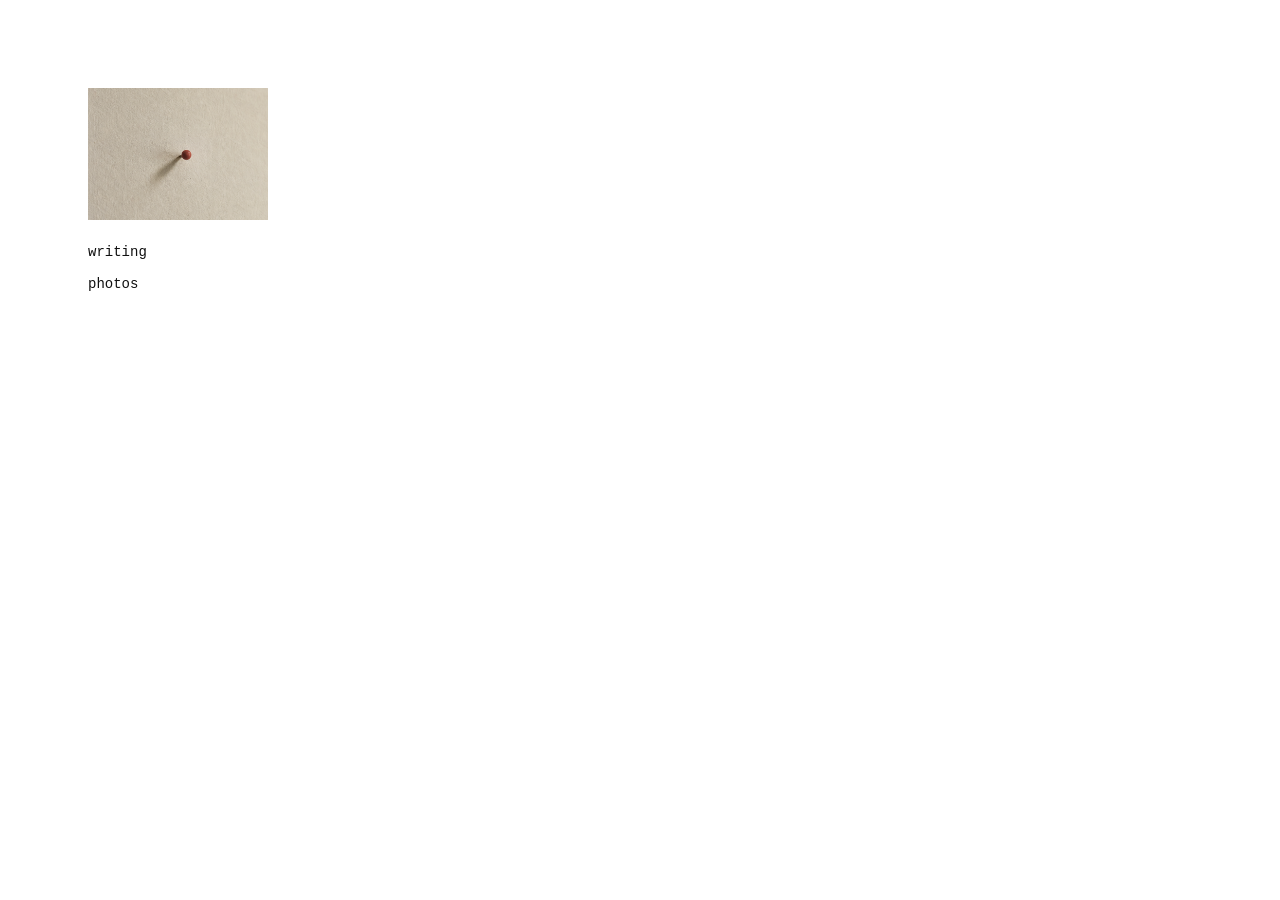
==== index.html @ bd9ee25a "Create minimalist photography website for GitHub Pages" ====
<!doctype html>
<html lang="zh-CN">
  <head>
    <meta charset="utf-8">
    <meta name="viewport" content="width=device-width, initial-scale=1">
    <meta name="description" content="一个关于写作、摄影与日常观察的个人网站。">
    <title>你的名字</title>
    <link rel="stylesheet" href="./css/style.css">
  </head>
  <body class="landing-body">
    <main class="landing" aria-label="个人网站首页">
      <div class="landing-image" aria-hidden="true">
        <img src="./assets/home-visual.png" alt="">
      </div>
      <nav class="landing-nav" aria-label="主要栏目">
        <a href="./writing/">writing</a>
        <a href="./photos/">photos</a>
      </nav>
    </main>
  </body>
</html>
---- css/style.css ----
:root {
  --bg: #fff;
  --text: #101010;
  --muted: #777;
  --line: #ececec;
  --nav-width: 120px;
  --nav-gap: 56px;
  --space-top: 72px;
  --space-left: 76px;
  color-scheme: light;
}

* {
  box-sizing: border-box;
}

html {
  min-height: 100%;
  background: var(--bg);
}

body {
  min-height: 100%;
  margin: 0;
  background: var(--bg);
  color: var(--text);
  font-family: "SFMono-Regular", "Cascadia Mono", "Noto Sans Mono CJK SC", Consolas, monospace;
  -webkit-font-smoothing: antialiased;
}

a {
  color: inherit;
}

button {
  font: inherit;
}

:focus-visible {
  outline: 1px solid currentColor;
  outline-offset: 4px;
}

/* Landing page */
.landing {
  min-height: 100svh;
  padding: 88px 0 48px 88px;
  font-family: "American Typewriter", "Courier New", Courier, monospace;
  font-size: 14px;
  line-height: 1.55;
}

.landing-image {
  width: 180px;
  height: 132px;
  margin-bottom: 22px;
  overflow: hidden;
  background: #eee9df;
}

.landing-image img {
  display: block;
  width: 430px;
  height: 132px;
  max-width: none;
  object-fit: cover;
  object-position: left center;
}

.landing-nav {
  display: flex;
  flex-direction: column;
  align-items: flex-start;
}

.landing-nav a {
  display: inline-block;
  margin-bottom: 10px;
  text-decoration: none;
}

.landing-nav a:hover {
  text-decoration: underline;
}

/* Shared inner-page layout */
.site-nav {
  position: fixed;
  z-index: 30;
  top: var(--space-top);
  left: var(--space-left);
  display: flex;
  width: var(--nav-width);
  flex-direction: column;
  align-items: flex-start;
  gap: 14px;
}

.site-nav a {
  color: var(--muted);
  font-size: 12px;
  font-weight: 300;
  line-height: 1.2;
  text-decoration: none;
}

.site-nav a:hover,
.site-nav a.is-active {
  color: var(--text);
}

.page-shell {
  min-height: 100svh;
  padding: var(--space-top) 0 116px var(--space-left);
}

.page-main {
  width: min(660px, calc(100vw - var(--space-left) - var(--nav-width) - var(--nav-gap) - 28px));
  margin-left: calc(var(--nav-width) + var(--nav-gap));
}

.page-title {
  margin: 0;
  font-size: 16px;
  font-weight: 400;
  letter-spacing: 0.01em;
  line-height: 1.4;
}

.page-subtitle,
.empty-state {
  margin: 8px 0 0;
  color: var(--muted);
  font-size: 12px;
  font-weight: 300;
  line-height: 1.5;
}

/* Writing */
.post-list {
  display: flex;
  margin-top: 26px;
  flex-direction: column;
  gap: 12px;
}

.post-row {
  display: grid;
  grid-template-columns: 58px 1fr;
  gap: 12px;
  align-items: baseline;
}

.post-date {
  color: var(--muted);
  font-size: 11px;
  font-weight: 300;
  line-height: 1.45;
}

.post-link {
  color: var(--text);
  font-size: 13px;
  font-weight: 400;
  line-height: 1.45;
  text-decoration: none;
  transition: opacity 180ms ease;
}

.post-link:hover {
  opacity: 0.62;
}

.article-view[hidden],
.post-index[hidden] {
  display: none;
}

.article-back {
  display: inline-block;
  margin-bottom: 34px;
  color: var(--muted);
  font-size: 11px;
  text-decoration: none;
}

.article-back:hover {
  color: var(--text);
}

.article-title {
  max-width: 620px;
  margin: 0;
  font-family: "Songti SC", STSong, "Noto Serif CJK SC", serif;
  font-size: clamp(24px, 4vw, 34px);
  font-weight: 400;
  line-height: 1.45;
}

.article-meta {
  margin: 12px 0 42px;
  color: var(--muted);
  font-size: 11px;
}

.article-content {
  max-width: 620px;
  color: #242424;
  font-family: "Songti SC", STSong, "Noto Serif CJK SC", serif;
  font-size: 16px;
  line-height: 2;
}

.article-content p {
  margin: 0 0 1.4em;
}

/* Photography */
.album-list {
  display: flex;
  flex-direction: column;
  gap: 120px;
}

.album-card {
  display: block;
  width: 100%;
  margin: 0;
  padding: 0;
  border: 0;
  background: transparent;
  color: inherit;
  cursor: pointer;
  text-align: left;
}

.album-cover,
.photo-frame,
.lightbox-media {
  display: block;
  width: 100%;
  aspect-ratio: 3 / 2;
  overflow: hidden;
  background: #ddd;
}

.album-cover img,
.photo-frame img,
.lightbox-media img {
  display: block;
  width: 100%;
  height: 100%;
  object-fit: cover;
}

.album-cover {
  transition: opacity 220ms ease;
}

.album-card:hover .album-cover {
  opacity: 0.9;
}

.album-caption {
  display: block;
  min-height: 1.25em;
  margin-top: 8px;
  overflow: hidden;
  color: #8a8a8a;
  font-size: 13px;
  font-weight: 300;
  line-height: 1.25;
  text-align: right;
  text-overflow: ellipsis;
  white-space: nowrap;
}

.placeholder-sea {
  background:
    linear-gradient(180deg, rgba(235, 239, 238, 0.12), rgba(60, 75, 82, 0.16)),
    linear-gradient(172deg, #d8dcda 0 47%, #8d9a9a 48% 60%, #42535b 61% 100%);
}

.placeholder-night {
  background:
    radial-gradient(circle at 72% 32%, #f7edd4 0 1.8%, transparent 2.1%),
    linear-gradient(122deg, transparent 0 46%, rgba(232, 231, 215, 0.2) 47% 48%, transparent 49%),
    linear-gradient(160deg, #101820 0 56%, #273130 57% 100%);
}

.placeholder-mountain {
  background:
    linear-gradient(153deg, transparent 0 48%, rgba(24, 35, 27, 0.65) 49% 100%),
    linear-gradient(24deg, #bdc0b4 0 38%, #6f7868 39% 62%, #263328 63% 100%);
}

.album-detail[hidden],
.album-index[hidden] {
  display: none;
}

.album-toolbar {
  display: flex;
  margin-bottom: 24px;
  align-items: baseline;
  justify-content: space-between;
  gap: 20px;
}

.album-title {
  margin: 0;
  font-size: 14px;
  font-weight: 400;
}

.album-back {
  border: 0;
  background: transparent;
  color: var(--muted);
  cursor: pointer;
  font-size: 11px;
}

.photo-grid {
  display: flex;
  flex-direction: column;
  gap: 32px;
}

.photo-button {
  margin: 0;
  padding: 0;
  border: 0;
  background: transparent;
  cursor: zoom-in;
}

.photo-caption {
  display: block;
  margin-top: 7px;
  color: var(--muted);
  font-size: 11px;
  text-align: right;
}

.lightbox {
  position: fixed;
  z-index: 100;
  inset: 0;
  display: flex;
  align-items: center;
  justify-content: center;
  padding: 42px 80px;
  background: rgba(8, 8, 8, 0.97);
}

.lightbox[hidden] {
  display: none;
}

.lightbox-media {
  width: min(1000px, 82vw);
  max-height: 86vh;
  aspect-ratio: 3 / 2;
}

.lightbox-close,
.lightbox-arrow {
  position: absolute;
  border: 0;
  background: transparent;
  color: #f3f3f3;
  cursor: pointer;
}

.lightbox-close {
  top: 22px;
  right: 24px;
  width: 34px;
  height: 34px;
  font-size: 24px;
  font-weight: 200;
}

.lightbox-arrow {
  top: 50%;
  width: 52px;
  height: 52px;
  transform: translateY(-50%);
  font-size: 30px;
  font-weight: 200;
}

.lightbox-arrow.prev {
  left: 20px;
}

.lightbox-arrow.next {
  right: 20px;
}

.lightbox-label {
  position: absolute;
  right: 24px;
  bottom: 20px;
  color: #aaa;
  font-size: 11px;
}

@media (max-width: 980px) {
  :root {
    --space-top: 56px;
    --space-left: 36px;
    --nav-width: 96px;
    --nav-gap: 30px;
  }

  .page-main {
    width: min(460px, calc(100vw - 190px));
  }

  .album-list {
    gap: 48px;
  }
}

@media (max-width: 720px) {
  .landing {
    padding: 36px 0 36px 36px;
  }

  .site-nav {
    position: fixed;
    inset: 0 0 auto;
    width: 100%;
    padding: calc(env(safe-area-inset-top) + 10px) 14px 10px;
    flex-direction: row;
    gap: 14px;
    background: var(--bg);
  }

  .site-nav a {
    white-space: nowrap;
  }

  .page-shell {
    padding: calc(env(safe-area-inset-top) + 48px) 14px 54px;
  }

  .page-main {
    width: auto;
    margin-left: 0;
  }

  .post-list {
    margin-top: 32px;
    gap: 14px;
  }

  .post-row {
    grid-template-columns: 52px 1fr;
    gap: 10px;
  }

  .album-list {
    gap: 30px;
  }

  .lightbox {
    padding: 50px 14px;
  }

  .lightbox-media {
    width: 100%;
  }

  .lightbox-arrow {
    display: none;
  }
}

@media (max-width: 420px) {
  .site-nav {
    gap: 12px;
    padding-inline: 10px;
  }

  .site-nav a,
  .post-link,
  .album-caption {
    font-size: 11px;
  }

  .post-date {
    font-size: 10px;
  }

  .post-row {
    grid-template-columns: 48px 1fr;
  }
}

@media (prefers-reduced-motion: reduce) {
  *,
  *::before,
  *::after {
    scroll-behavior: auto !important;
    transition-duration: 0.01ms !important;
  }
}
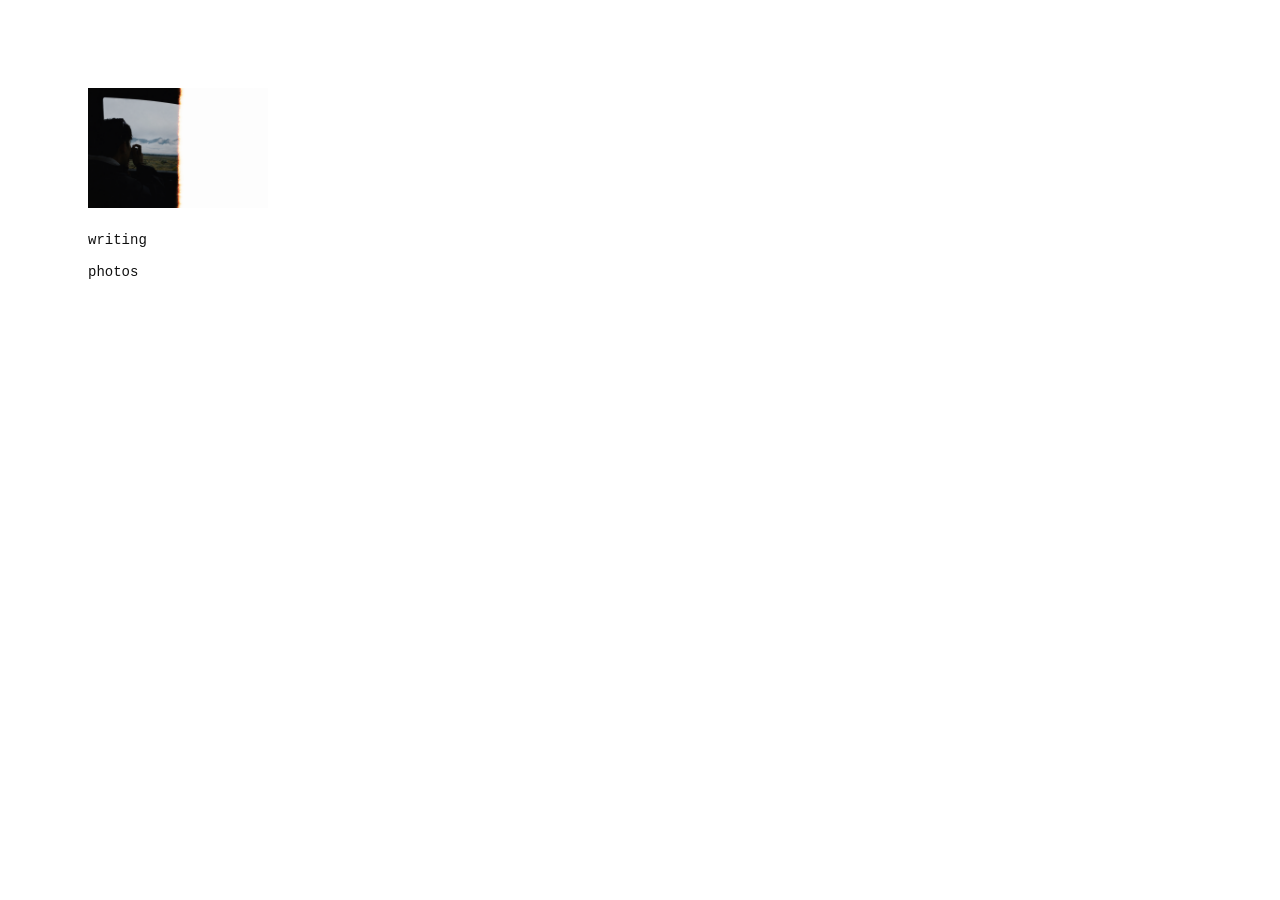
==== commit a01f0171: "Publish first photography collections" ====
--- a/index.html
+++ b/index.html
@@ -3,14 +3,19 @@
   <head>
     <meta charset="utf-8">
     <meta name="viewport" content="width=device-width, initial-scale=1">
-    <meta name="description" content="一个关于写作、摄影与日常观察的个人网站。">
-    <title>你的名字</title>
+    <meta name="description" content="enshrouding-Hengyu Zhou 的写作与摄影网站。">
+    <meta property="og:title" content="enshrouding-Hengyu Zhou">
+    <meta property="og:description" content="Writing and photography.">
+    <meta property="og:type" content="website">
+    <meta property="og:image" content="https://oneosoder-netizen.github.io/Hengyu-Zhou/assets/home-visual.png">
+    <meta name="twitter:card" content="summary_large_image">
+    <title>enshrouding-Hengyu Zhou</title>
     <link rel="stylesheet" href="./css/style.css">
   </head>
   <body class="landing-body">
     <main class="landing" aria-label="个人网站首页">
-      <div class="landing-image" aria-hidden="true">
-        <img src="./assets/home-visual.png" alt="">
+      <div class="landing-image">
+        <img src="./assets/home-visual.png" alt="enshrouding-Hengyu Zhou 的首页摄影作品">
       </div>
       <nav class="landing-nav" aria-label="主要栏目">
         <a href="./writing/">writing</a>
--- a/css/style.css
+++ b/css/style.css
@@ -52,19 +52,13 @@
 
 .landing-image {
   width: 180px;
-  height: 132px;
   margin-bottom: 22px;
-  overflow: hidden;
-  background: #eee9df;
 }
 
 .landing-image img {
   display: block;
-  width: 430px;
-  height: 132px;
-  max-width: none;
-  object-fit: cover;
-  object-position: left center;
+  width: 180px;
+  height: auto;
 }
 
 .landing-nav {
@@ -234,9 +228,7 @@
   text-align: left;
 }
 
-.album-cover,
-.photo-frame,
-.lightbox-media {
+.album-cover {
   display: block;
   width: 100%;
   aspect-ratio: 3 / 2;
@@ -244,9 +236,7 @@
   background: #ddd;
 }
 
-.album-cover img,
-.photo-frame img,
-.lightbox-media img {
+.album-cover img {
   display: block;
   width: 100%;
   height: 100%;
@@ -328,11 +318,31 @@
 }
 
 .photo-button {
+  display: block;
+  width: 100%;
   margin: 0;
   padding: 0;
   border: 0;
   background: transparent;
   cursor: zoom-in;
+  text-align: left;
+}
+
+.photo-frame {
+  display: flex;
+  width: 100%;
+  align-items: flex-start;
+  justify-content: flex-start;
+  background: transparent;
+}
+
+.photo-frame img {
+  display: block;
+  width: auto;
+  max-width: 100%;
+  height: auto;
+  max-height: 78vh;
+  object-fit: contain;
 }
 
 .photo-caption {
@@ -359,9 +369,23 @@
 }
 
 .lightbox-media {
-  width: min(1000px, 82vw);
+  display: flex;
+  width: auto;
+  max-width: 82vw;
+  height: auto;
   max-height: 86vh;
-  aspect-ratio: 3 / 2;
+  align-items: center;
+  justify-content: center;
+  background: transparent;
+}
+
+.lightbox-media img {
+  display: block;
+  width: auto;
+  max-width: 82vw;
+  height: auto;
+  max-height: 86vh;
+  object-fit: contain;
 }
 
 .lightbox-close,
@@ -471,7 +495,11 @@
   }
 
   .lightbox-media {
-    width: 100%;
+    max-width: 100%;
+  }
+
+  .lightbox-media img {
+    max-width: 100%;
   }
 
   .lightbox-arrow {
